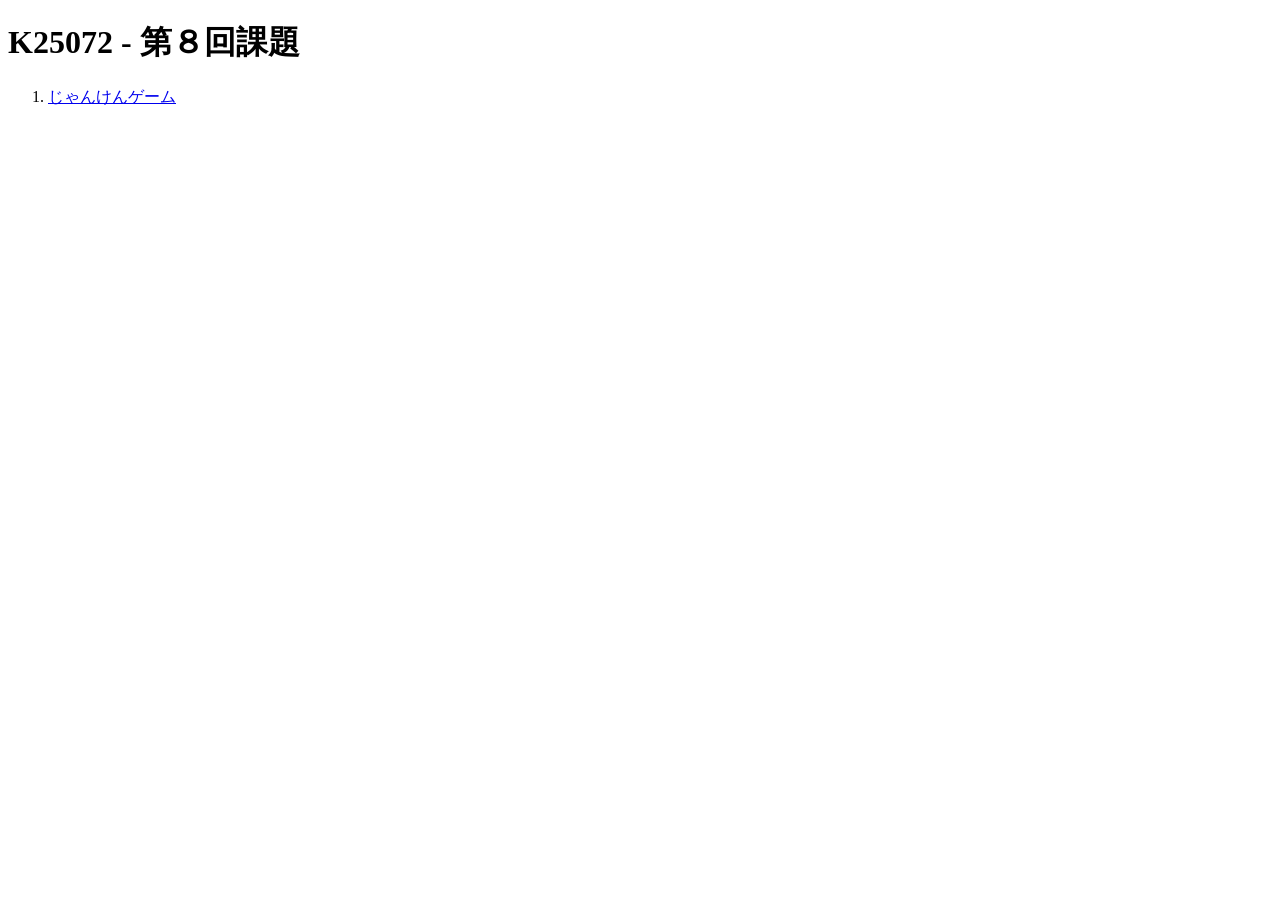
==== templates/index.html @ 2543b867 "Initial commit: じゃんけんアプリの基本実装" ====
<!DOCTYPE html>
<html lang="ja">

<head>
    <meta charset="UTF-8">
    <meta name="viewport" content="width=device-width, initial-scale=1.0">
    <title>第８回課題</title>
</head>

<body>
    <h1>K25072 - 第８回課題</h1>
    <ol>
        <li><a href="/janken">じゃんけんゲーム</a></li>
    </ol>
</body>

</html>
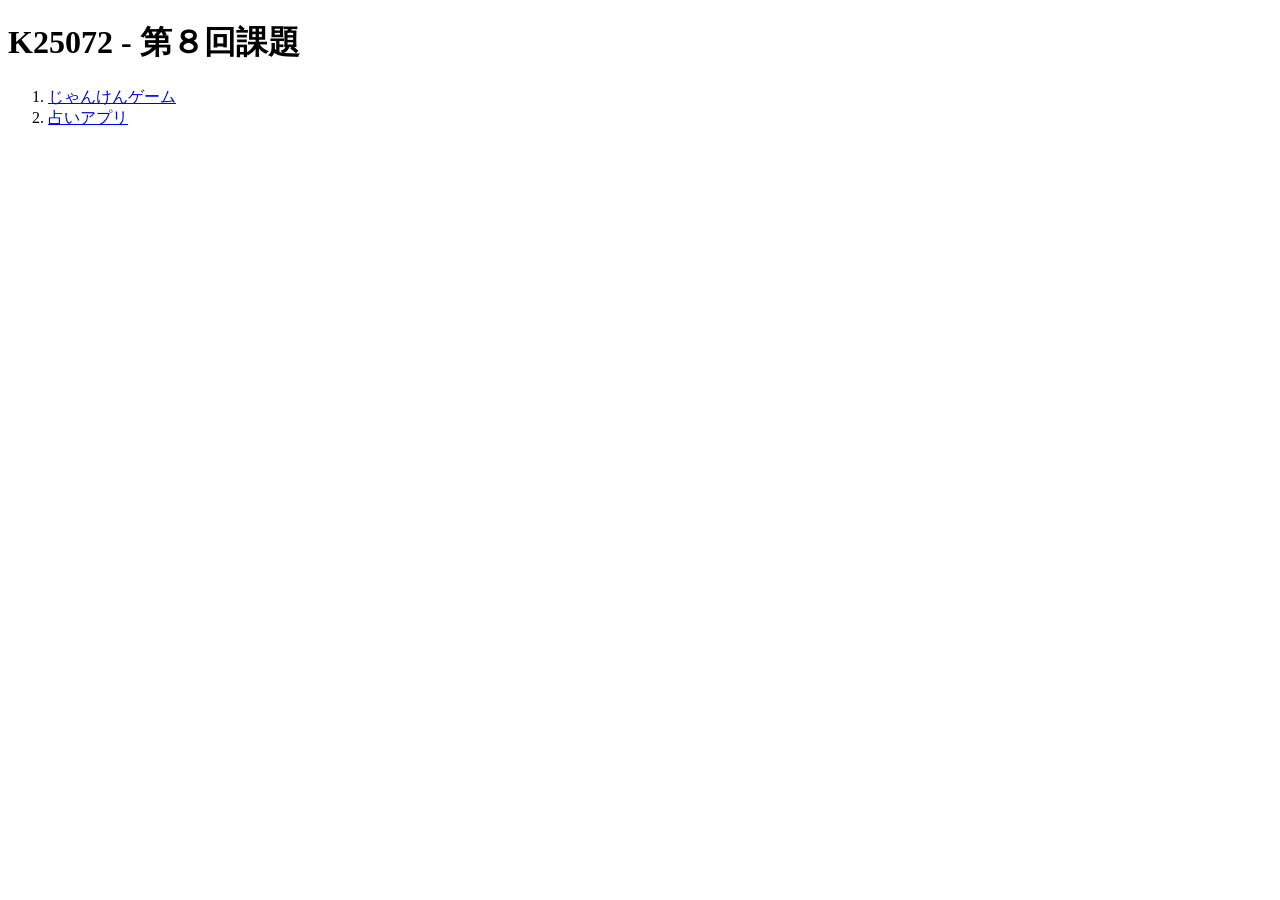
==== commit 59a5c3d9: "feat: 占いアプリの入力画面とルーティングを追加 - index.html：トップページに占いアプリへのリンクを追加 - main.py：/uranai（入力画面）と /uranai/play（結" ====
--- a/templates/index.html
+++ b/templates/index.html
@@ -11,6 +11,7 @@
     <h1>K25072 - 第８回課題</h1>
     <ol>
         <li><a href="/janken">じゃんけんゲーム</a></li>
+        <li><a href="/uranai">占いアプリ</a></li>
     </ol>
 </body>
 
